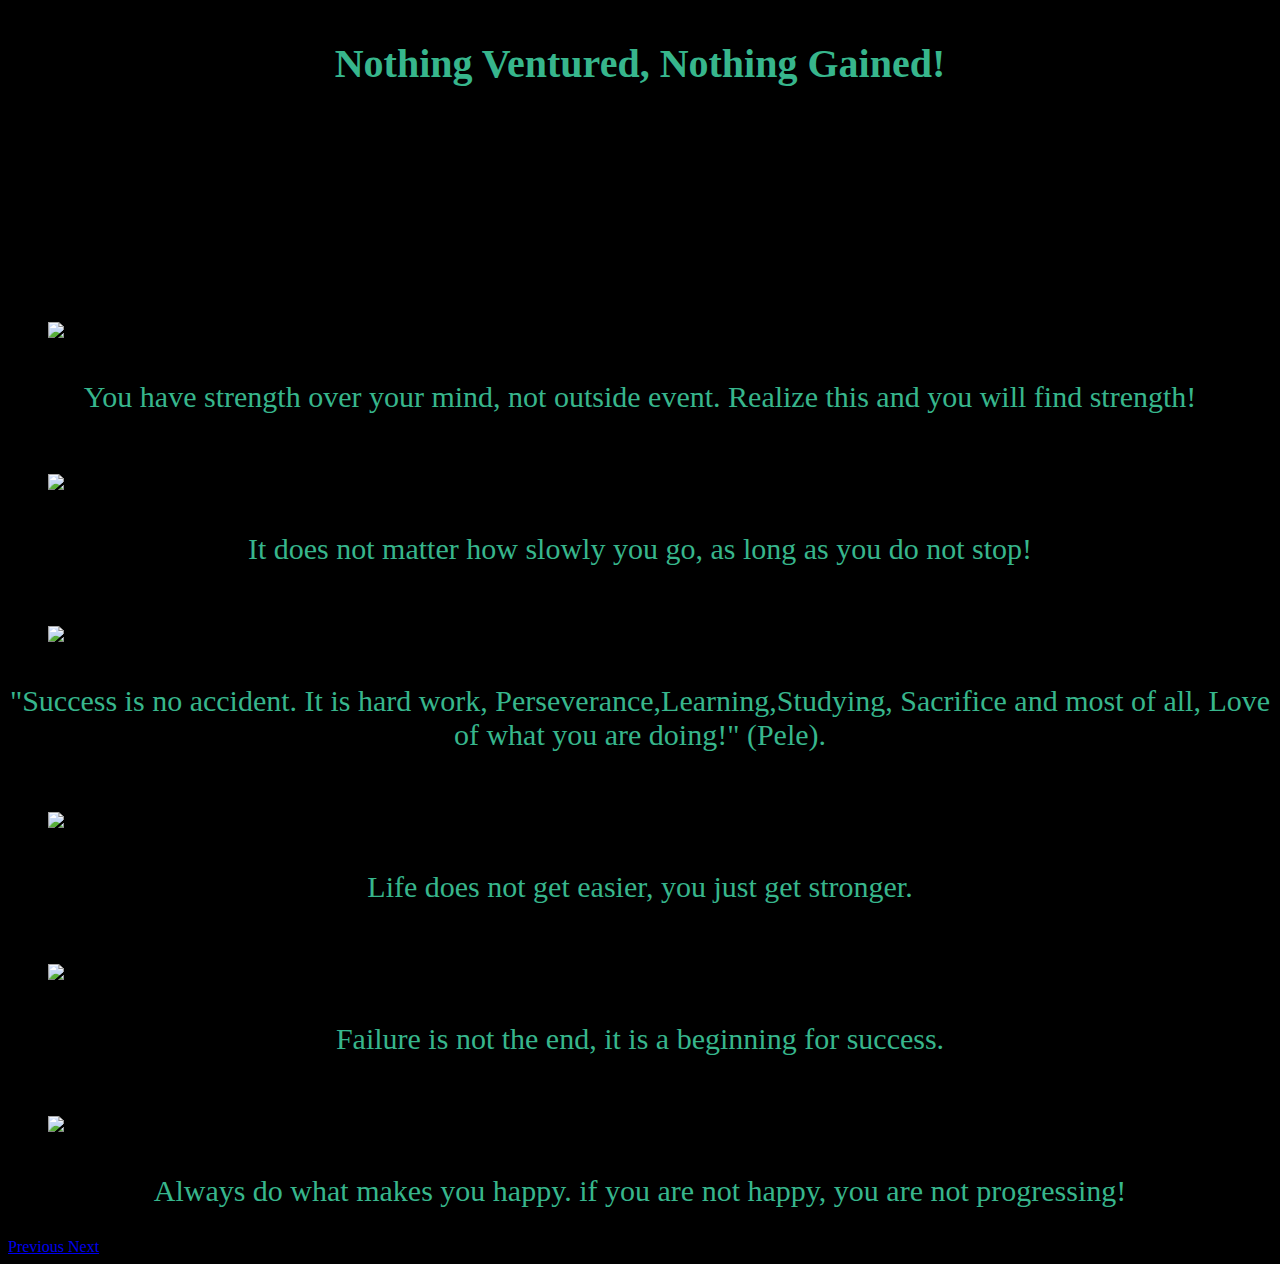
==== reponsive-carousel.html @ 12501df7 "Initial Project" ====
<!DOCTYPE html>
<html>
<head>
    <meta charset="utf-8" />
    <meta http-equiv="X-UA-Compatible" content="IE=edge">
    <title>Reponsive Carousel</title>
    <meta name="viewport" content="width=device-width, initial-scale=1">
    <link rel="stylesheet" href="https://stackpath.bootstrapcdn.com/bootstrap/4.1.1/css/bootstrap.min.css" integrity="sha384-WskhaSGFgHYWDcbwN70/dfYBj47jz9qbsMId/iRN3ewGhXQFZCSftd1LZCfmhktB"
        crossorigin="anonymous">
    <link rel="stylesheet" type="text/css" media="screen" href="./assets/style.css" /> 
    <script src="https://code.jquery.com/jquery-3.3.1.slim.min.js" integrity="sha384-q8i/X+965DzO0rT7abK41JStQIAqVgRVzpbzo5smXKp4YfRvH+8abtTE1Pi6jizo"
        crossorigin="anonymous"></script>
    <script src="https://cdnjs.cloudflare.com/ajax/libs/popper.js/1.14.3/umd/popper.min.js" integrity="sha384-ZMP7rVo3mIykV+2+9J3UJ46jBk0WLaUAdn689aCwoqbBJiSnjAK/l8WvCWPIPm49"
        crossorigin="anonymous"></script>
    <script src="https://stackpath.bootstrapcdn.com/bootstrap/4.1.1/js/bootstrap.min.js" integrity="sha384-smHYKdLADwkXOn1EmN1qk/HfnUcbVRZyYmZ4qpPea6sjB/pTJ0euyQp0Mk8ck+5T"
        crossorigin="anonymous"></script>
    <script src="./assets/main.js"></script> 
</head>
<body>
    
    <div class="header"> 
        <h1>Nothing Ventured, Nothing Gained!</h1>
    </div>
    <div id="carouselExampleControls" class="carousel slide" data-ride="carousel">
        <ol class="carousel-indicators">
            <li data-target="#carouselIndicators" data-slide-to="0" class="active"></li>
            <li data-target="#carouselIndicators" data-slide-to="1"></li>
            <li data-target="#carouselIndicators" data-slide-to="2"></li>
            <li data-target="#carouselIndicators" data-slide-to="3"></li>
            <li data-target="#carouselIndicators" data-slide-to="4"></li>
            <li data-target="#carouselIndicators" data-slide-to="5"></li>
        </ol>
        <div class="carousel-inner">
            <div class="carousel-item active">
                <img class="d-block w-100" src="http://wowslider.com/images/demo/noir-squares/data/images/sweden.jpg" alt="slide-1">
                   <p> You have strength over your mind, not outside event. Realize this and you will find strength!</p>
            </div>
            <div class="carousel-item">
                <img class="d-block w-100" src="http://wowslider.com/sliders/demo-91/data1/images/stream384655_1280.jpg" alt="slide-2">
                   <p> It does not matter how slowly you go, as long as you do not stop!</p>
            </div>
            <div class="carousel-item">
                <img class="d-block w-100" src="http://vm.instituteofjamaica.org.jm/vrtour/TW/jquery-slider-master/img/landscape/01.jpg" alt="slide-3">
                   <p> "Success is no accident. It is hard work, Perseverance,Learning,Studying, Sacrifice and most of all, Love of what you are doing!"  
                       (Pele).</p>
            </div>
            <div class="carousel-item">
                <img class="d-block w-100" src="https://www.zochagroup.com/wp-content/uploads/2016/09/photo-1443453489887-98f56bc5bb38-1500x630.jpg" alt="slide-4">
                   <p> Life does not get easier, you just get stronger.</p>
            </div>
            <div class="carousel-item">
                <img class="d-block w-100" src="http://sdscorp.biz/wp-content/uploads/2013/11/trey_ratcliff_3764925866-2.jpg" alt="slide-5">
                <p>Failure is not the end, it is a beginning for success. </p>
            </div>
            <div class="carousel-item">
                <img class="d-block w-100" src="https://inkmypapers.sg/wp-content/uploads/bg.jpg" alt="slide-6">
                <p>Always do what makes you happy. if you are not happy, you are not progressing! </p>
            </div>
        </div>
        <a class="carousel-control-prev" href="#carouselExampleControls" role="button" data-slide="prev">
            <span class="carousel-control-prev-icon" aria-hidden="true"></span>
            <span class="sr-only">Previous</span>
        </a>
        <a class="carousel-control-next" href="#carouselExampleControls" role="button" data-slide="next">
            <span class="carousel-control-next-icon" aria-hidden="true"></span>
            <span class="sr-only">Next</span>
        </a>
    </div>
</body>
</html>
---- assets/style.css ----
body {
    background-color: #000000;
    margin-top: 40px;
}

h1 {
    color: #37b68c;
    text-align: center;
    font-family: Georgia, 'Times New Roman', Times, serif;
    font-size: 40px;
}

.d-block {
   margin-top: 20px;
   padding: 10px 40px 10px 40px;
   
    
}

p {
    font-family: Georgia, 'Times New Roman', Times, serif;
    color: #37b68c;
    font-size: 30px;
    text-align: center;
}

img {
    height: 500px;

    
}

.carousel-indicators {
    margin-bottom: 70px;

}

@media only screen and (max-width: 960px) {
    body { background-color: #cabe79;

    }
    
    .wrapper {
        width: 600px;
    }
    header {
        color: #000000;
    }
    h1 {
        color: black;
    }
    p {
        color: black;
    } 


}
@media only screen and (max-width: 768px) {
    body { background-color: #cabe79;
    
    }
    
    .wrapper {
        width: 600px;
    }
    header {
        color: #000000;
    } 
    h1 {
        color: black;
    }
    p {
        color: black;
    } 
    
}
@media only screen and (max-width: 640px) {
    body { background-color: #cabe79;

    }
    .wrapper {
        width: 500px;
    }
    header { 
        color: #000000;
    } 
    h1 {
        color: black;
    }
    p {
        color: black;
    } 

}
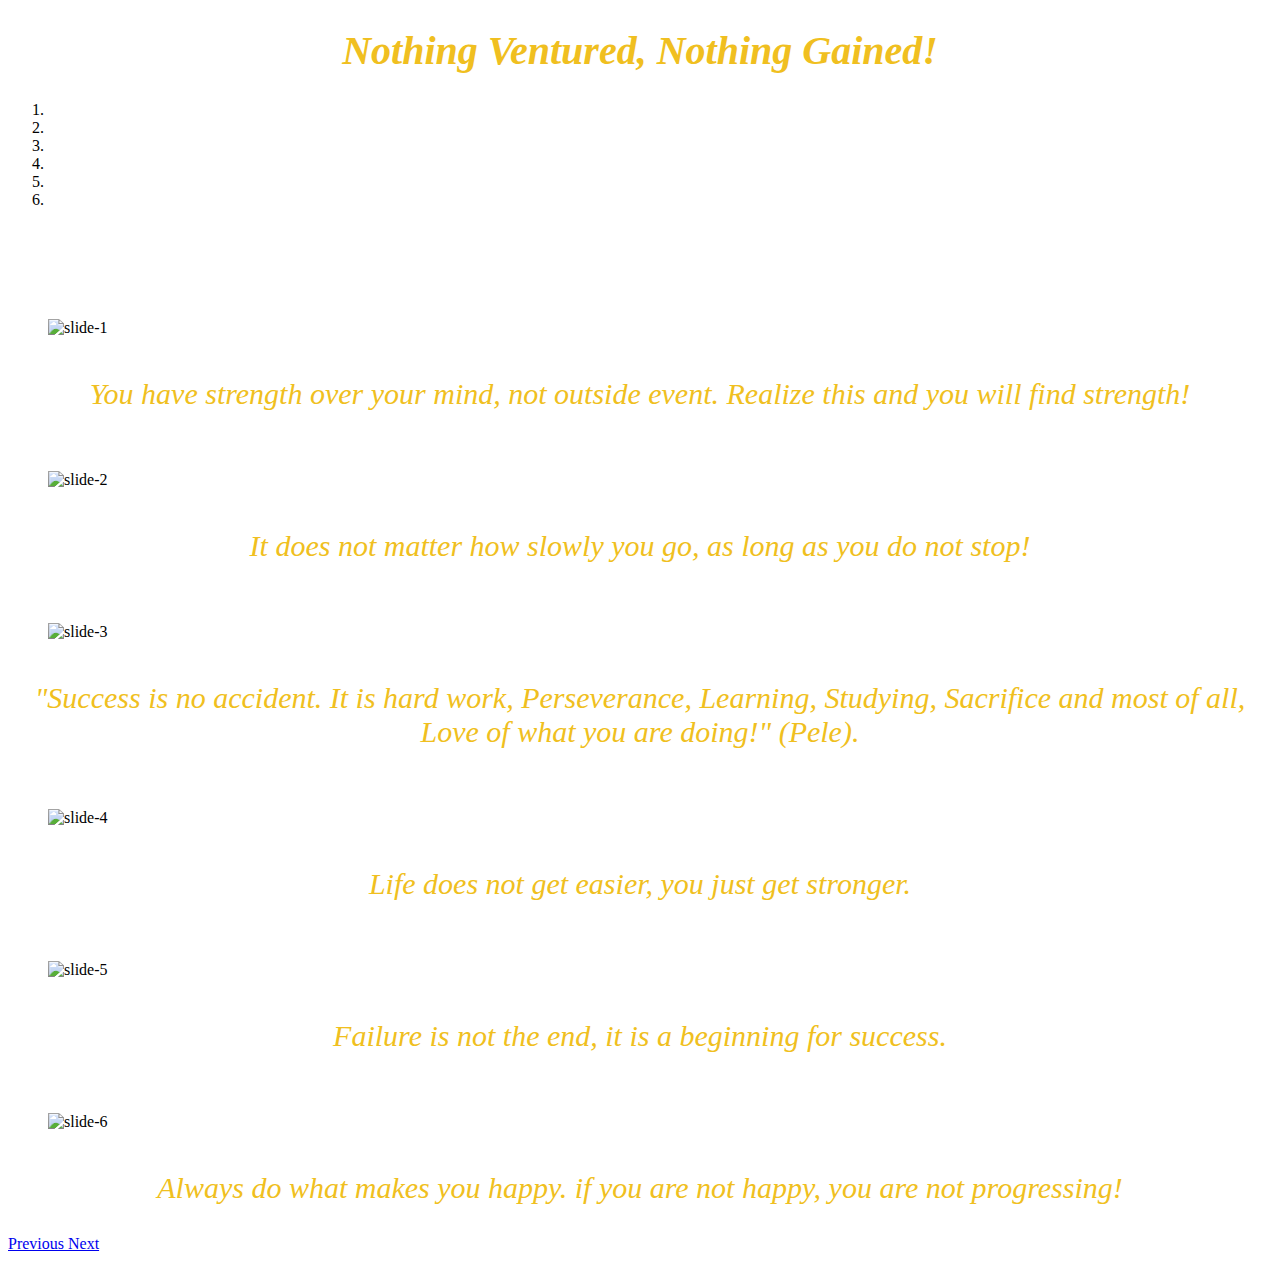
==== commit 6b0e4d03: "Carousel Project for Job Interview" ====
--- a/reponsive-carousel.html
+++ b/reponsive-carousel.html
@@ -41,7 +41,7 @@
             </div>
             <div class="carousel-item">
                 <img class="d-block w-100" src="http://vm.instituteofjamaica.org.jm/vrtour/TW/jquery-slider-master/img/landscape/01.jpg" alt="slide-3">
-                   <p> "Success is no accident. It is hard work, Perseverance,Learning,Studying, Sacrifice and most of all, Love of what you are doing!"  
+                   <p> "Success is no accident. It is hard work, Perseverance, Learning, Studying, Sacrifice and most of all, Love of what you are doing!"  
                        (Pele).</p>
             </div>
             <div class="carousel-item">
--- a/assets/style.css
+++ b/assets/style.css
@@ -1,37 +1,37 @@
 body {
-    background-color: #000000;
-    margin-top: 40px;
+    background-image: url("http://www.esnc.us/wp-content/uploads/2018/02/black-powerpoint-backgrounds-dark-powerpoint-backgrounds-black-free-ppt-backgrounds-download.jpg");
+    opacity: 1.0;
+    margin-top: 20px;
 }
 
 h1 {
-    color: #37b68c;
+    color: #f0bf20;
     text-align: center;
     font-family: Georgia, 'Times New Roman', Times, serif;
+    font-style: italic;
     font-size: 40px;
+    
 }
 
 .d-block {
    margin-top: 20px;
    padding: 10px 40px 10px 40px;
-   
-    
 }
 
 p {
     font-family: Georgia, 'Times New Roman', Times, serif;
-    color: #37b68c;
+    color: #f0bf20;
     font-size: 30px;
+    font-style: italic;
     text-align: center;
 }
 
 img {
     height: 500px;
-
-    
 }
 
 .carousel-indicators {
-    margin-bottom: 70px;
+    margin-bottom: 80px;
 
 }
 
@@ -47,10 +47,10 @@
         color: #000000;
     }
     h1 {
-        color: black;
+        color: white;
     }
     p {
-        color: black;
+        color: white;
     } 
 
 
@@ -67,10 +67,10 @@
         color: #000000;
     } 
     h1 {
-        color: black;
+        color: white;
     }
     p {
-        color: black;
+        color: white;
     } 
     
 }
@@ -85,10 +85,10 @@
         color: #000000;
     } 
     h1 {
-        color: black;
+        color: white;
     }
     p {
-        color: black;
+        color: white;
     } 
 
 }
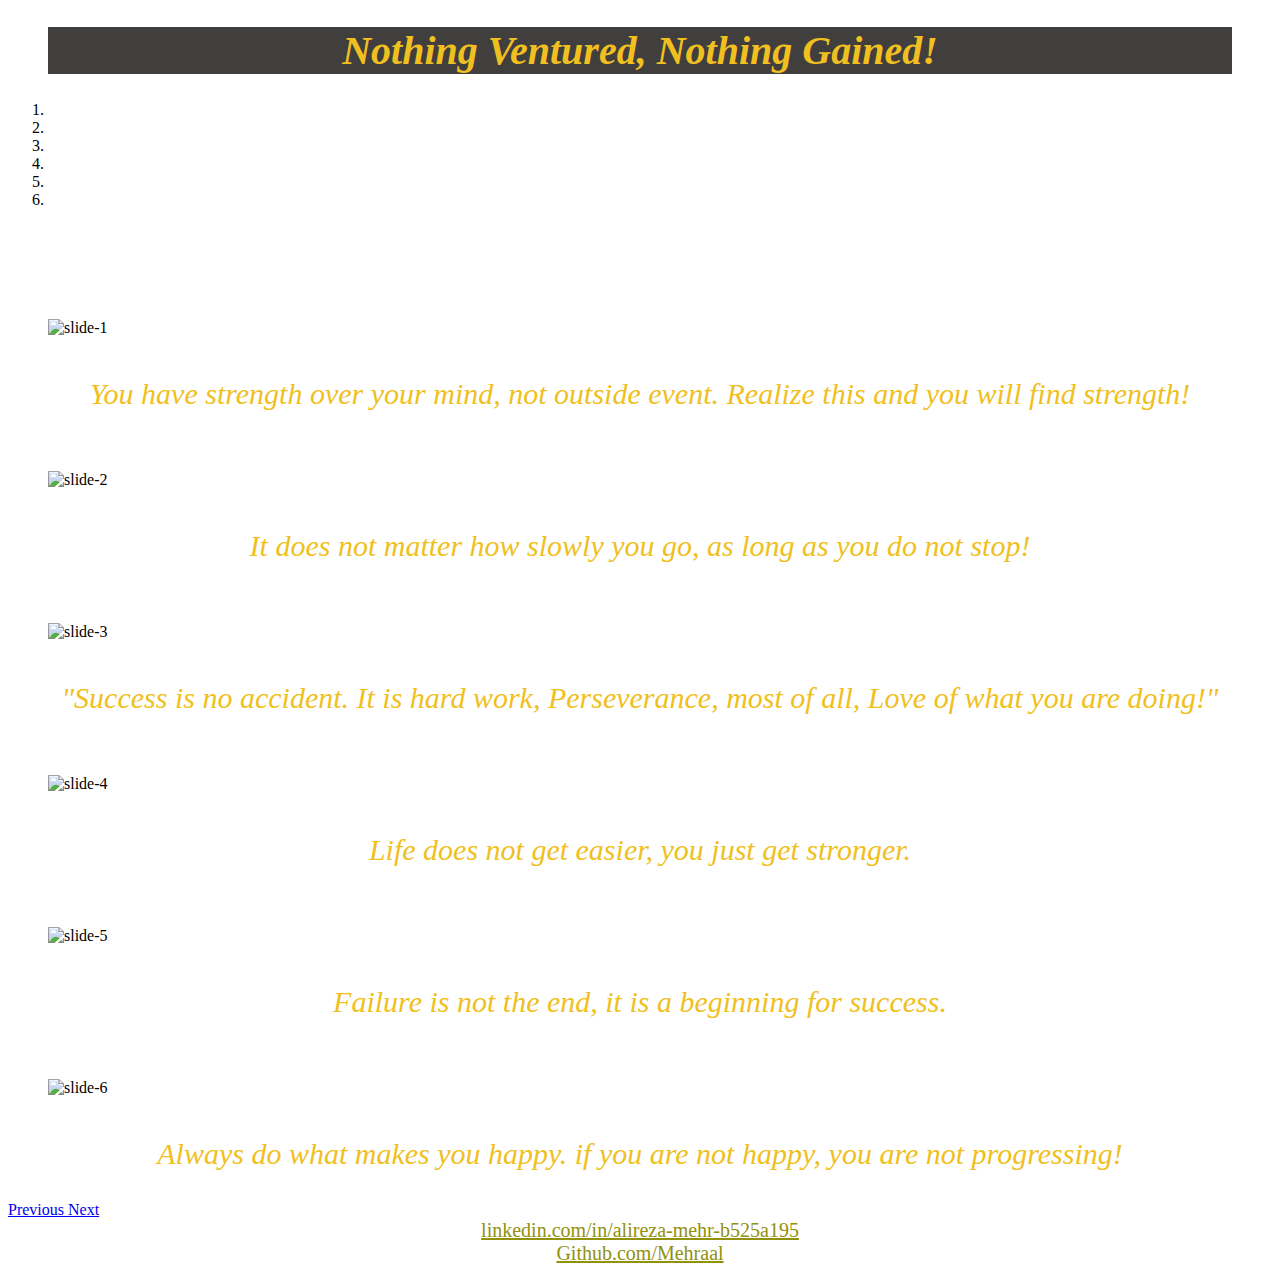
==== commit 734b9cff: "links added" ====
--- a/reponsive-carousel.html
+++ b/reponsive-carousel.html
@@ -6,6 +6,8 @@
     <title>Reponsive Carousel</title>
     <meta name="viewport" content="width=device-width, initial-scale=1">
     <link rel="stylesheet" href="https://stackpath.bootstrapcdn.com/bootstrap/4.1.1/css/bootstrap.min.css" integrity="sha384-WskhaSGFgHYWDcbwN70/dfYBj47jz9qbsMId/iRN3ewGhXQFZCSftd1LZCfmhktB"
+        crossorigin="anonymous">
+    <link rel="stylesheet" href="https://use.fontawesome.com/releases/v5.0.13/css/all.css" integrity="sha384-DNOHZ68U8hZfKXOrtjWvjxusGo9WQnrNx2sqG0tfsghAvtVlRW3tvkXWZh58N9jp"
         crossorigin="anonymous">
     <link rel="stylesheet" type="text/css" media="screen" href="./assets/style.css" /> 
     <script src="https://code.jquery.com/jquery-3.3.1.slim.min.js" integrity="sha384-q8i/X+965DzO0rT7abK41JStQIAqVgRVzpbzo5smXKp4YfRvH+8abtTE1Pi6jizo"
@@ -17,10 +19,13 @@
     <script src="./assets/main.js"></script> 
 </head>
 <body>
-    
+    <nav class="navbar navbar-light" style="background-color: #413e3e;">
+        <h1>Nothing Ventured, Nothing Gained!</h1>
+    </nav>
+<!--     
     <div class="header"> 
         <h1>Nothing Ventured, Nothing Gained!</h1>
-    </div>
+    </div> -->
     <div id="carouselExampleControls" class="carousel slide" data-ride="carousel">
         <ol class="carousel-indicators">
             <li data-target="#carouselIndicators" data-slide-to="0" class="active"></li>
@@ -41,8 +46,8 @@
             </div>
             <div class="carousel-item">
                 <img class="d-block w-100" src="http://vm.instituteofjamaica.org.jm/vrtour/TW/jquery-slider-master/img/landscape/01.jpg" alt="slide-3">
-                   <p> "Success is no accident. It is hard work, Perseverance, Learning, Studying, Sacrifice and most of all, Love of what you are doing!"  
-                       (Pele).</p>
+                   <p> "Success is no accident. It is hard work, Perseverance, most of all, Love of what you are doing!"  
+                       </p>
             </div>
             <div class="carousel-item">
                 <img class="d-block w-100" src="https://www.zochagroup.com/wp-content/uploads/2016/09/photo-1443453489887-98f56bc5bb38-1500x630.jpg" alt="slide-4">
@@ -66,5 +71,12 @@
             <span class="sr-only">Next</span>
         </a>
     </div>
+    <div class="footer">
+           <a class="fab fa-linkedin" style="font-size: 20px; color:#91910d" href ="http://linkedin.com/in/alireza-mehr-b525a195"> linkedin.com/in/alireza-mehr-b525a195</a>
+           <br>
+           <a class="fab fa-github" style="font-size:20px; color: #91910d" href ="http://github.com/Mehraal"> Github.com/Mehraal</a> 
+        
+    </div>
+
 </body>
 </html>--- a/assets/style.css
+++ b/assets/style.css
@@ -2,6 +2,11 @@
     background-image: url("http://www.esnc.us/wp-content/uploads/2018/02/black-powerpoint-backgrounds-dark-powerpoint-backgrounds-black-free-ppt-backgrounds-download.jpg");
     opacity: 1.0;
     margin-top: 20px;
+}
+.navbar {
+    justify-content: center;
+    margin-left: 40px;
+    margin-right: 40px;
 }
 
 h1 {
@@ -34,6 +39,9 @@
     margin-bottom: 80px;
 
 }
+.footer {
+    text-align: center;
+}
 
 @media only screen and (max-width: 960px) {
     body { background-color: #cabe79;
@@ -47,10 +55,10 @@
         color: #000000;
     }
     h1 {
-        color: white;
+        color:#f0bf20;
     }
     p {
-        color: white;
+        color: #f0bf20;
     } 
 
 
@@ -67,10 +75,10 @@
         color: #000000;
     } 
     h1 {
-        color: white;
+        color: #f0bf20;
     }
     p {
-        color: white;
+        color: #f0bf20;
     } 
     
 }
@@ -85,10 +93,10 @@
         color: #000000;
     } 
     h1 {
-        color: white;
+        color: #f0bf20;
     }
     p {
-        color: white;
+        color: #f0bf20;
     } 
 
 }
